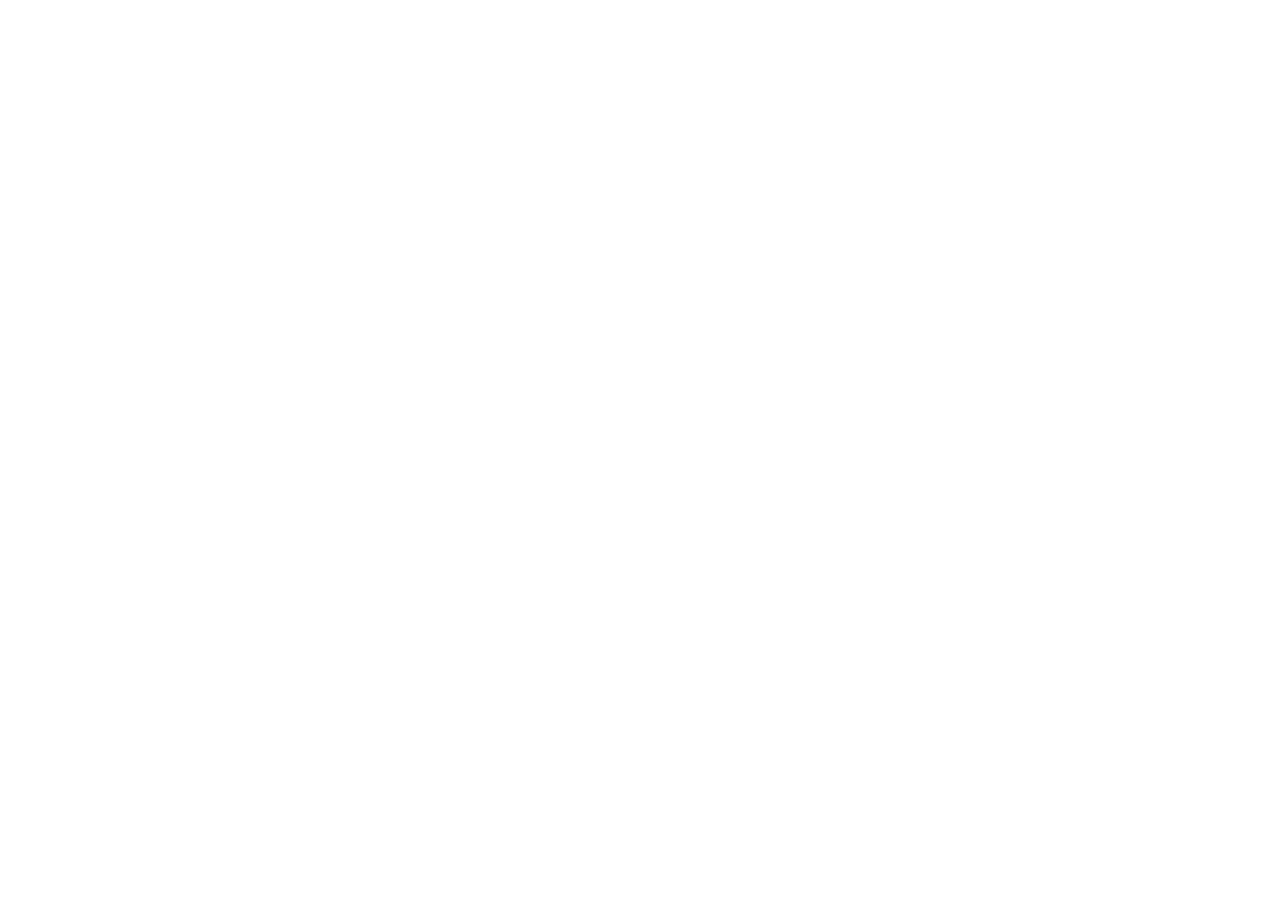
==== 3 Create Stunning SVG Animations with GSAP/index.html @ 59c44df1 "second commit" ====
<!DOCTYPE html>
<html lang="en">
<head>
    <meta charset="UTF-8">
    <meta name="viewport" content="width=device-width, initial-scale=1.0">
    <title>Document</title>
    <link rel="stylesheet" href="style.css">
</head>
<body>

    
    <script src="script.js"></script>
</body>
</html>
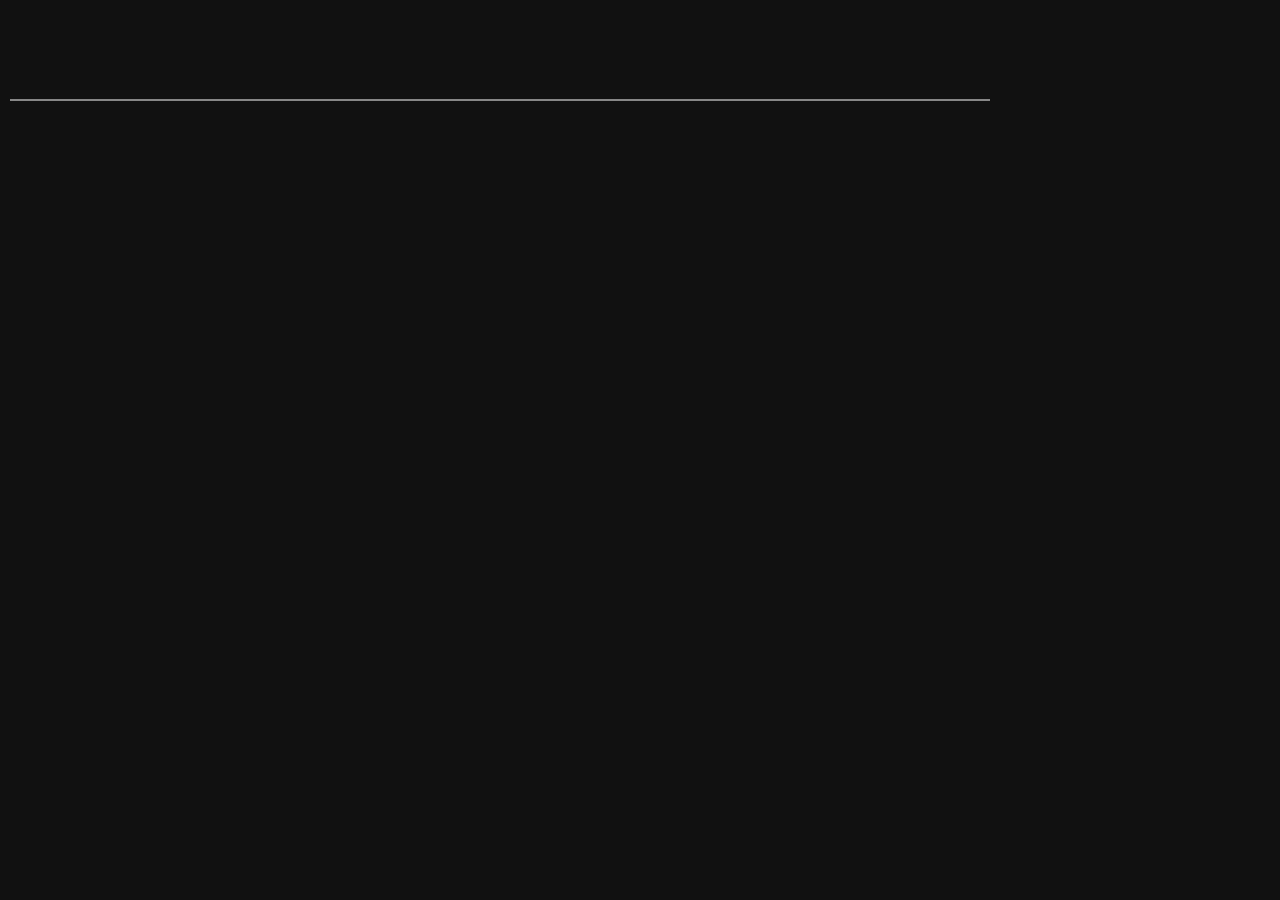
==== commit e7c6c545: "Add l3" ====
--- a/3 Create Stunning SVG Animations with GSAP/index.html
+++ b/3 Create Stunning SVG Animations with GSAP/index.html
@@ -7,8 +7,13 @@
     <link rel="stylesheet" href="style.css">
 </head>
 <body>
-
+    <div id="string">
+        <svg width="1000" height="200">
+            <path d="M 10 100 Q 500 100 990 100" stroke="white" fill="transparent"/>
+        </svg>
+    </div>
     
+    <script src="https://cdnjs.cloudflare.com/ajax/libs/gsap/3.12.7/gsap.min.js" integrity="sha512-f6bQMg6nkSRw/xfHw5BCbISe/dJjXrVGfz9BSDwhZtiErHwk7ifbmBEtF9vFW8UNIQPhV2uEFVyI/UHob9r7Cw==" crossorigin="anonymous" referrerpolicy="no-referrer"></script>
     <script src="script.js"></script>
 </body>
 </html>--- a/3 Create Stunning SVG Animations with GSAP/style.css
+++ b/3 Create Stunning SVG Animations with GSAP/style.css
@@ -0,0 +1,22 @@
+* {
+    margin: 0;
+    padding: 0;
+    box-sizing: border-box;
+    font-family: gilroy;
+}
+html,
+body {
+    height: 100%;
+    width: 100%;
+}
+
+body {
+    background-color: #111;
+}
+
+#string{
+    height: 200px;
+    width: 100%;
+    /* background-color: red; */
+}
+
